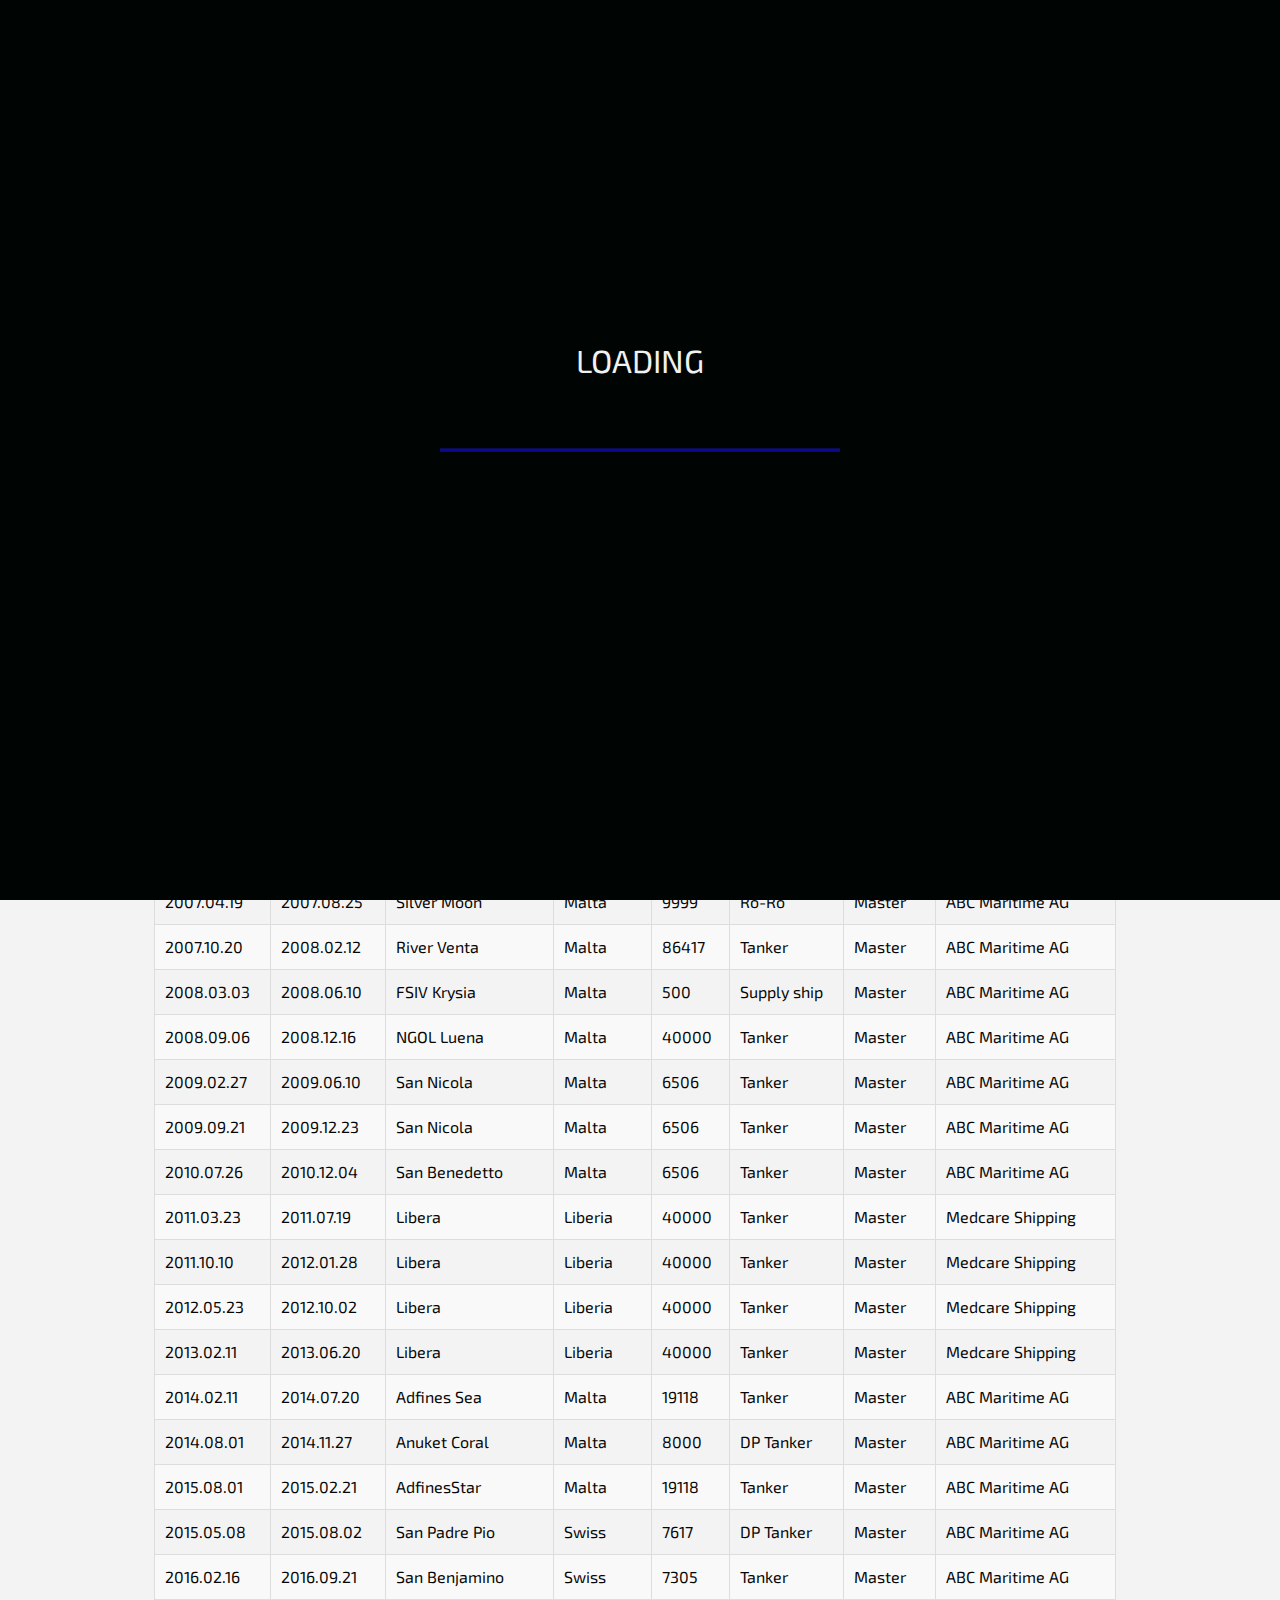
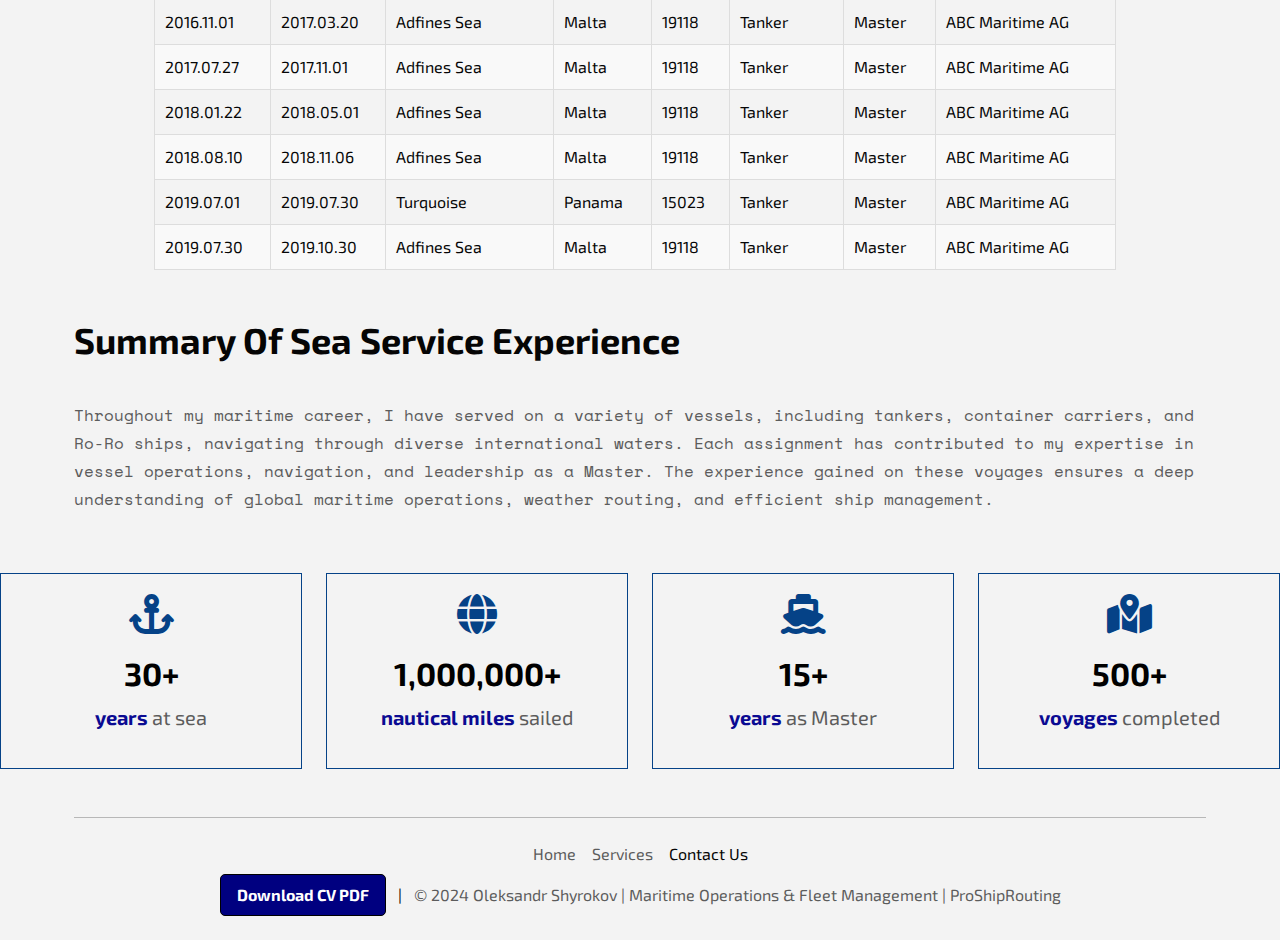
==== sea-service.html @ 980607aa "Rename Sea-service.html to sea-service.html" ====
<!DOCTYPE html>
      <html lang="en">

      <head>
        <meta charset="UTF-8">
        <meta http-equiv="X-UA-Compatible" content="IE=edge">
        <meta name="viewport" content="width=device-width, initial-scale=1.0">
        <meta name="description" content="Alexander Shyrokov | personal portfolio">
        <!-- fav icon -->
        <link rel="icon" href="images/favicon.ico">

        <!-- bootstarp css file -->
        <link rel="stylesheet" href="css/bootstrap.min.css">

        <!-- fontawesome icons -->
        <link rel="stylesheet" href="css/all.min.css">
        <link rel="stylesheet" href="https://cdnjs.cloudflare.com/ajax/libs/font-awesome/6.0.0-beta3/css/all.min.css">

        <!-- main css file -->
        <link rel="stylesheet" href="css/styles.css">
        <title> Alexander Shyrokov | Personal Portfolio & CV</title>

        <script src="js/pace.js"></script>

      </head>

      <body class="body">

          <!-- start preLoader -->
        <div id="preloader">
            <div class="p">LOADING</div>
          </div>
          <!-- end preLoader -->

        <!-- start scroll to top button -->
        <div id="progress">
          <span id="progress-value"><i class="bi bi-arrow-up-short"></i></span>
        </div>
        <!-- end scroll to top button -->

        <!-- ======= start Header ======= -->
        <header class="header">
          <nav class="navbar navbar-expand-lg navbar-light">
            <div class="container">
              <a href="#">
                <h2 class="heading-2 primary-text">Capt. Oleksandr Shyrokov</h2>
              </a>
              
              <button class="navbar-toggler" type="button" data-bs-toggle="collapse" data-bs-target="#navbarNav"
                aria-controls="navbarNav" aria-expanded="false" aria-label="Toggle navigation">
                <i class="fa-solid fa-bars"></i>
              </button>

              <div class="collapse navbar-collapse justify-content-between" id="navbarNav">
                <ul class="navbar-nav ms-auto" id="navbar">

                  <li class="nav-item">
                    <a class="nav-link" aria-current="page" href="index.html">Home</a>
                  </li>
                            
                  <li class="nav-item">
                    <a class="nav-link" href="/cv.pdf" target="_blank">Download CV pdf</a>
                  </li>

                  <li class="nav-item">
                    <a class="nav-link" href="index.html#contact">Contact us</a>
                  </li>
                </ul>

                <div class="d-flex gap-2 ms-auto">
                  <a class="btn" href="mailto:riverventar@gmail.com">contact me</a>
                </div>

              </div>
            </div>
          </nav>
        </header>
        
        <!-- ======= end Header ======= -->


<!-- ======= Контент страницы Sea Service ======= -->

<section class="sea-service" id="service">
  <img class="shape organise hero-organise" src="images/shapes/ooorganize.svg" alt="shape">
  
  <div class="container">
    <div class="row align-items-center justify-content-center g-4">
      <!-- Колонка для контента, которая будет иметь адаптивную ширину -->
      <div class="col-lg-12 col-md-12 col-12">
        <div class="d-flex flex-column gap-16 position-relative">
          
          <!-- Заголовок и текстовое описание -->
          <div class="sea-service-description" style="margin-top: 40px;">
            <p class="pretitle">Professional Summary</p>
          </div>
          

            <h1 class="heading-1" style="margin-top: 10px; margin-bottom: 20px;">
              <span class="primary-text">Sea</span> Service
            </h1>
            
            <p class="body-2" style="text-align: left; margin-top: 40px; margin-bottom: 40px;">
              Welcome to our Sea Service page. This section highlights my personal sea service 
              experience, showcasing the vessels I've worked on and the knowledge I gained over 
              the years. Below is a detailed table of the vessels, their flags, types, and the 
              companies I worked with, along with the dates of service. This data reflects my
              hands-on experience on various ships, demonstrating my operational history in 
              different regions and industries.
            </p>
          </div>

         <!-- Таблица Sea Service -->
      <div class="table-responsive">
        <table class="sea-service-table">
          <thead>

               <tr>
                  <th>From</th>
                  <th>To</th>
                  <th>Vessel</th>
                  <th>Flag</th>
                  <th>DWT</th>
                  <th>Type</th>
                  <th>Position</th>
                  <th>Company</th>
                </tr>
              </thead>
              <tbody>
                <tr>
                  <td>2002.04.25</td>
                  <td>2003.02.14</td>
                  <td>Michel Delmas</td>
                  <td>Panama</td>
                  <td>27000</td>
                  <td>ConBulk</td>
                  <td>Ch.Off</td>
                  <td>Enterprises Sh. Co.</td>
                </tr>
                <tr>
                  <td>2003.08.23</td>
                  <td>2004.01.08</td>
                  <td>Roland Delmas</td>
                  <td>Bahamas</td>
                  <td>25000</td>
                  <td>Ro-Ro</td>
                  <td>Ch.Off</td>
                  <td>Midocean (IOM) Ltd</td>
                </tr>
                <tr>
                  <td>2004.03.12</td>
                  <td>2004.08.01</td>
                  <td>Saint Roch</td>
                  <td>Bahamas</td>
                  <td>25000</td>
                  <td>Ro-Ro</td>
                  <td>Ch.Off</td>
                  <td>Midocean (IOM) Ltd</td>
                </tr>
                <tr>
                  <td>2004.09.13</td>
                  <td>2005.01.17</td>
                  <td>Roland Delmas</td>
                  <td>Bahamas</td>
                  <td>25000</td>
                  <td>Ro-Ro</td>
                  <td>Ch.Off</td>
                  <td>Midocean (IOM) Ltd</td>
                </tr>
                <tr>
                  <td>2005.03.26</td>
                  <td>2005.05.25</td>
                  <td>Roxane Delmas</td>
                  <td>Bahamas</td>
                  <td>25000</td>
                  <td>Ro-Ro</td>
                  <td>Ch.Off</td>
                  <td>Midocean (IOM) Ltd</td>
                </tr>
                <tr>
                  <td>2005.10.04</td>
                  <td>2005.12.28</td>
                  <td>Neptune Dynamis</td>
                  <td>Malta</td>
                  <td>21000</td>
                  <td>Ro-Ro</td>
                  <td>Master</td>
                  <td>NEPTUNE LINES</td>
                </tr>
                <tr>
                  <td>2006.02.10</td>
                  <td>2006.08.18</td>
                  <td>Neptune Thalassa</td>
                  <td>Panama</td>
                  <td>6655</td>
                  <td>Car Carrier</td>
                  <td>Master</td>
                  <td>NEPTUNE LINES</td>
                </tr>
                <tr>
                  <td>2006.11.13</td>
                  <td>2007.02.23</td>
                  <td>Blandine Delmas</td>
                  <td>Bahamas</td>
                  <td>33520</td>
                  <td>ConBulk</td>
                  <td>Master</td>
                  <td>Midocean (IOM) Ltd</td>
                </tr>
                <tr>
                  <td>2007.04.19</td>
                  <td>2007.08.25</td>
                  <td>Silver Moon</td>
                  <td>Malta</td>
                  <td>9999</td>
                  <td>Ro-Ro</td>
                  <td>Master</td>
                  <td>ABC Maritime AG</td>
                </tr>
                <tr>
                  <td>2007.10.20</td>
                  <td>2008.02.12</td>
                  <td>River Venta</td>
                  <td>Malta</td>
                  <td>86417</td>
                  <td>Tanker</td>
                  <td>Master</td>
                  <td>ABC Maritime AG</td>
                </tr>
                <tr>
                  <td>2008.03.03</td>
                  <td>2008.06.10</td>
                  <td>FSIV Krysia</td>
                  <td>Malta</td>
                  <td>500</td>
                  <td>Supply ship</td>
                  <td>Master</td>
                  <td>ABC Maritime AG</td>
                </tr>
                <tr>
                  <td>2008.09.06</td>
                  <td>2008.12.16</td>
                  <td>NGOL Luena</td>
                  <td>Malta</td>
                  <td>40000</td>
                  <td>Tanker</td>
                  <td>Master</td>
                  <td>ABC Maritime AG</td>
                </tr>
                <tr>
                  <td>2009.02.27</td>
                  <td>2009.06.10</td>
                  <td>San Nicola</td>
                  <td>Malta</td>
                  <td>6506</td>
                  <td>Tanker</td>
                  <td>Master</td>
                  <td>ABC Maritime AG</td>
                </tr>
                <tr>
                  <td>2009.09.21</td>
                  <td>2009.12.23</td>
                  <td>San Nicola</td>
                  <td>Malta</td>
                  <td>6506</td>
                  <td>Tanker</td>
                  <td>Master</td>
                  <td>ABC Maritime AG</td>
                </tr>
                <tr>
                  <td>2010.07.26</td>
                  <td>2010.12.04</td>
                  <td>San Benedetto</td>
                  <td>Malta</td>
                  <td>6506</td>
                  <td>Tanker</td>
                  <td>Master</td>
                  <td>ABC Maritime AG</td>
                </tr>
                <tr>
                  <td>2011.03.23</td>
                  <td>2011.07.19</td>
                  <td>Libera</td>
                  <td>Liberia</td>
                  <td>40000</td>
                  <td>Tanker</td>
                  <td>Master</td>
                  <td>Medcare Shipping</td>
                </tr>
                <tr>
                  <td>2011.10.10</td>
                  <td>2012.01.28</td>
                  <td>Libera</td>
                  <td>Liberia</td>
                  <td>40000</td>
                  <td>Tanker</td>
                  <td>Master</td>
                  <td>Medcare Shipping</td>
                </tr>
                <tr>
                  <td>2012.05.23</td>
                  <td>2012.10.02</td>
                  <td>Libera</td>
                  <td>Liberia</td>
                  <td>40000</td>
                  <td>Tanker</td>
                  <td>Master</td>
                  <td>Medcare Shipping</td>
                </tr>
                <tr>
                  <td>2013.02.11</td>
                  <td>2013.06.20</td>
                  <td>Libera</td>
                  <td>Liberia</td>
                  <td>40000</td>
                  <td>Tanker</td>
                  <td>Master</td>
                  <td>Medcare Shipping</td>
                </tr>
                <tr>
                  <td>2014.02.11</td>
                  <td>2014.07.20</td>
                  <td>Adfines Sea</td>
                  <td>Malta</td>
                  <td>19118</td>
                  <td>Tanker</td>
                  <td>Master</td>
                  <td>ABC Maritime AG</td>
                </tr>
                <tr>
                  <td>2014.08.01</td>
                  <td>2014.11.27</td>
                  <td>Anuket Coral</td>
                  <td>Malta</td>
                  <td>8000</td>
                  <td>DP Tanker</td>
                  <td>Master</td>
                  <td>ABC Maritime AG</td>
                </tr>
                <tr>
                  <td>2015.08.01</td>
                  <td>2015.02.21</td>
                  <td>AdfinesStar</td>
                  <td>Malta</td>
                  <td>19118</td>
                  <td>Tanker</td>
                  <td>Master</td>
                  <td>ABC Maritime AG</td>
                </tr>
                <tr>
                  <td>2015.05.08</td>
                  <td>2015.08.02</td>
                  <td>San Padre Pio</td>
                  <td>Swiss</td>
                  <td>7617</td>
                  <td>DP Tanker</td>
                  <td>Master</td>
                  <td>ABC Maritime AG</td>
                </tr>
                <tr>
                  <td>2016.02.16</td>
                  <td>2016.09.21</td>
                  <td>San Benjamino</td>
                  <td>Swiss</td>
                  <td>7305</td>
                  <td>Tanker</td>
                  <td>Master</td>
                  <td>ABC Maritime AG</td>
                </tr>
                <tr>
                  <td>2016.11.01</td>
                  <td>2017.03.20</td>
                  <td>Adfines Sea</td>
                  <td>Malta</td>
                  <td>19118</td>
                  <td>Tanker</td>
                  <td>Master</td>
                  <td>ABC Maritime AG</td>
                </tr>
                <tr>
                  <td>2017.07.27</td>
                  <td>2017.11.01</td>
                  <td>Adfines Sea</td>
                  <td>Malta</td>
                  <td>19118</td>
                  <td>Tanker</td>
                  <td>Master</td>
                  <td>ABC Maritime AG</td>
                </tr>
                <tr>
                  <td>2018.01.22</td>
                  <td>2018.05.01</td>
                  <td>Adfines Sea</td>
                  <td>Malta</td>
                  <td>19118</td>
                  <td>Tanker</td>
                  <td>Master</td>
                  <td>ABC Maritime AG</td>
                </tr>
                <tr>
                  <td>2018.08.10</td>
                  <td>2018.11.06</td>
                  <td>Adfines Sea</td>
                  <td>Malta</td>
                  <td>19118</td>
                  <td>Tanker</td>
                  <td>Master</td>
                  <td>ABC Maritime AG</td>
                </tr>
                <tr>
                  <td>2019.07.01</td>
                  <td>2019.07.30</td>
                  <td>Turquoise</td>
                  <td>Panama</td>
                  <td>15023</td>
                  <td>Tanker</td>
                  <td>Master</td>
                  <td>ABC Maritime AG</td>
                </tr>
                <tr>
                  <td>2019.07.30</td>
                  <td>2019.10.30</td>
                  <td>Adfines Sea</td>
                  <td>Malta</td>
                  <td>19118</td>
                  <td>Tanker</td>
                  <td>Master</td>
                  <td>ABC Maritime AG</td>
                </tr>
                

        </tbody>
      </table>
    </div>
  </section>


                 <!-- ============== Summary of Sea Service Experience ============== -->

        <div class="container mt-5">
          <h2 class="heading-2">Summary of Sea Service Experience</h2>
          <p class="body-2" style="text-align: left; margin-top: 40px; margin-bottom: 60px;">
            Throughout my maritime career, I have served on a variety of vessels, including tankers, 
            container carriers, and Ro-Ro ships, navigating through diverse international waters. 
            Each assignment has contributed to my expertise in vessel operations, navigation, and 
            leadership as a Master. The experience gained on these voyages ensures a deep understanding 
            of global maritime operations, weather routing, and efficient ship management.
          </p>
          
        </div>

        
                <!-- ============== Sea Service Stats Section ============== -->
        <div class="row justify-content-center align-items-center text-center">
          <div class="col-lg-3 col-md-6 col-12 mb-4 mb-md-0">
            <div class="stat-item">
              <i class="fas fa-anchor navy-icon"></i>
              <h1 class="heading-1">30+</h1>
              <p class="body-1"><span class="primary-text">years</span> at sea</p>
            </div>
          </div>
          <div class="col-lg-3 col-md-6 col-12 mb-4 mb-md-0">
            <div class="stat-item">
              <i class="fas fa-globe navy-icon"></i>
              <h1 class="heading-1">1,000,000+</h1>
              <p class="body-1"><span class="primary-text">nautical miles</span> sailed</p>
            </div>
          </div>
          <div class="col-lg-3 col-md-6 col-12 mb-4 mb-md-0">
            <div class="stat-item">
              <i class="fas fa-ship navy-icon"></i>
              <h1 class="heading-1">15+</h1>
              <p class="body-1"><span class="primary-text">years</span> as Master</p>
            </div>
          </div>
          <div class="col-lg-3 col-md-6 col-12 mb-4 mb-md-0">
            <div class="stat-item">
              <i class="fas fa-map-marked-alt navy-icon"></i>
              <h1 class="heading-1">500+</h1>
              <p class="body-1"><span class="primary-text">voyages</span> completed</p>
            </div>
          </div>
        </div>
        <!-- ============== END Sea Service Stats Section ============== -->



        <!-- ============== start footer section ========== -->
        <section class="footer position-relative pt-4 mt-4">
          <div class="container">
            <hr class="p-0 m-0">
            <div class="row justify-content-center align-items-center  my-4 ">

                          
              <div class="d-flex justify-content-center gap-16 col-lg-3 col-md-6 col-12 mt-lg-0 mt-2 ">

                <a href="#" class="footer-link">home</a>
                <a href="#" class="footer-link">services</a>
                <a class="nav-link" href="index.html#contact">Contact us</a>
              </div>
              

              <div class="col-12 text-center mt-2">
                <a href="cv.pdf" download="My_CV.pdf" class="download-btn">Download CV PDF</a>
                <span class="mx-2">|</span>
                <p class="d-inline">&copy; 2024 Oleksandr Shyrokov | Maritime Operations & Fleet Management | ProShipRouting</p>
              </div>
            
            
            </div>
          </div>
        </section>
        <!-- ============== end footer section ========== -->


          <!-- Подключаем скрипты -->
          <script src="scripts.js"></script>

          <script>
            window.addEventListener("load", function() {
                // Прячем прелоадер после полной загрузки
                document.body.classList.add("loaded");
            });
        </script>
        
        <script src="js/main.js"></script>

</body>
</html>
---- css/styles.css ----
/*===================================================
personal portfolio HTML website 

Version: 1.0
====================================================*/

@import url('https://fonts.googleapis.com/css2?family=Exo+2:wght@100;200;300;400;500;600;700;800;900&family=Space+Mono:wght@400;700&display=swap');

/* start global classes */
:root {

  /* body bg color */
  --bodyColor: #F3F3F3;

  /* primary brand color */
  --primary-color: rgb(10, 10, 146);

  /* white color */
  --white: #050505;

  /* grey color */
  --grey: #5C5C5C;

  /* dark grey color */
  --dark-grey: #3c413f;

  /* box color */
  --box-color: #f0f0f0;

  /* border radius */
  --border-radius: 0;

}

h3 {
  color: #0303a4; /* Navy Blue */
}


* {
  padding: 0;
  margin: 0;
  box-sizing: border-box;
}

body {
  font-family: 'Exo 2', sans-serif;
  color: var(--white);
  background-color: var(--bodyColor);
  text-align: left;
  position: relative;
  overflow-x: hidden;
  width: 100%;
}

html {
  scroll-behavior: smooth;
  overflow-x: hidden;
  width: 100%;
  height: 100%;
}

::selection {
  color: var(--white);
  background-color: var(--primary-color);
}


.primary-text {
  color: var(--primary-color) !important;
}

.grey-text {
  color: var(--grey);
}

.text-white {
  color: var(--white);
}

.bg-box {
  background-color: var(--box-color);
}

.heading-1,
.heading-2 {
  color: var(--white);
}

.heading-1 {
  font-size: 62px;
  font-weight: bold;
  line-height: normal;
  text-transform: uppercase;
}

.heading-2 {
  font-size: 36px;
  font-weight: bold;
  text-transform: capitalize;
}

.heading-3 {
  font-size: 24px;
  font-weight: bold;
  text-transform: capitalize;
}

.body-1 {
  font-size: 20px;
  font-weight: 400;
  line-height: 30px;
  color: var(--grey);
}

.body-2 {
  font-family: 'Space Mono', monospace;
  font-size: 16px;
  font-weight: 400;
  color: var(--grey);
  line-height: 28px;
}

.gap-8 {
  gap: 8px;
}

.gap-16 {
  gap: 16px;
}

.gap-32 {
  gap: 32px;
}

@media (max-width: 990px) {
  .heading-1 {
    font-size: 40px;
  }

  .heading-2 {
    font-size: 20px;
  }

  .heading-3 {
    font-size: 16px;
  }

  .body-1 {
    font-size: 16px;
    line-height: 28px;
  }

  .body-2 {
    font-family: 'Space Mono', monospace;
    font-size: 14px;
    line-height: 26px;
  }

  .gap-8 {
    gap: 4px;
  }

  .gap-16 {
    gap: 8px;
  }

  .gap-32 {
    gap: 1px;
  }

  .padding-32 {
    padding: 16px;
  }

  .padding-16 {
    padding: 8px;
  }

  .padding-8 {
    padding: 4px;
  }

  .icon-lg {
    font-size: 36px;
  }

  .icon-md {
    font-size: 22px;
  }

  .icon-sm {
    font-size: 14px;
  }

  .section {
    padding-block: 3rem;
  }

  .bordered-box {
    padding: 8px;
  }

  .shape {
    display: none;
  }
}

@media (max-width: 768px) {
  .heading-2 {
    font-size: 28px;
  }

  /* Исправление для FAQ */
  .faq .container {
    width: 100% !important;
    margin: 0 auto !important;
  }
}


a {
  text-decoration: none;
  text-transform: capitalize;
}

.w-fit {
  width: fit-content;
}

.shape {
  position: absolute;
  overflow: hidden;
  opacity: 0.6;
}

.dark-mode .sape {
  opacity: 0.4;
}

.bordered-box {
  border: .5px solid var(--dark-grey);
  padding: 16px;
  background-color: transparent;
  border-radius: var(--border-radius);
}

.padding-32 {
  padding: 32px;
}

.padding-16 {
  padding: 16px;
}

.padding-8 {
  padding: 8px;
}

.icon-lg {
  font-size: 48px;
}

.icon-md {
  font-size: 32px;
}

.icon-sm {
  font-size: 24px;
}

p {
  color: var(--grey);
}

@media (max-width: 768px) {
  p {
    font-size: 18px !important; /* Принудительно увеличиваем размер */
    color: #222 !important; /* Принудительно делаем текст темнее */
  }
}



.section {
  padding-block: 2rem;
}

@media (max-width: 768px) {
  .section {
    padding-block: 1rem; /* Уменьшает отступы на мобильных */
  }
}



/* Медиа-запрос для мобильных устройств */
@media (max-width: 768px) {
  .section {
    padding-block: 0,1rem;  /* Уменьшаем отступы для мобильных устройств */
  }
}


.blury {
  width: 1200px;
}

.organise {
  width: 500px;
}

input,
textarea {
  border: 0;
  outline: 0;
  background-color: transparent;
  color: var(--grey);
}

/* start buttons style */
.btn {
  background-color: var(--primary-color);
  color: var(--bodyColor);
  font-weight: 800;
  border-radius: var(--border-radius);
  padding: 10px 28px;
  font-size: 16px;
  position: relative;
  overflow: hidden;
  display: flex;
  justify-content: center;
  text-transform: capitalize;
  align-items: center;
  text-align: center;
  letter-spacing: .5px;
  outline: none;
  font-weight: bold;
  transition: all 0.3s ease-in-out 0s;
  cursor: pointer;
  z-index: 1;
  transition: color 300ms ease-in-out;
}

.btn:hover {
  color: var(--white);
  border: .5px solid var(--dark-grey);
}

.learn-more {
  text-transform: capitalize;
  color: var(--primary-color);
  display: flex;
  align-items: center;
  font-size: 18px;
  font-weight: bold;
  cursor: pointer;
  border: none;
  background-color: transparent;
}

.learn-more i {
  font-size: 22px;
  margin-left: 8px;
}

.learn-more:hover {
  letter-spacing: 1.5px;
  transition: all .5s;
  color: var(--white);
}

.pretitle {
  font-size: 18px;
  text-transform: uppercase;
  font-family: 'Space Mono', monospace;
  letter-spacing: 10px;
  color: var(--grey);
}

/* end main button style */


ul {
  list-style: none;
}

img {
  width: 100%;
}


/* end global classes */


/* ==== start preloader style ===== */

.pace {
  pointer-events: none;
  user-select: none;
  z-index: 9999;
  position: fixed;
  top: 50%;  /* Центрируем по вертикали */
  left: 50%; /* Центрируем по горизонтали */
  transform: translate(-50%, -50%); /* Сдвигаем на половину ширины и высоты */
  width: 400px; /* Ширина полоски */
  height: 3px; /* Высота полоски */
  overflow: hidden;
  background: #1d1d1d;
}


.pace .pace-progress {
  box-sizing: border-box;
  transform: translate3d(0, 0, 0);
  position: fixed;
  z-index: 2000;
  display: block;
  position: absolute;
  top: 0;
  right: 100%;
  height: 100%;
  width: 100%;
  background: var(--primary-color);
}

.pace.pace-inactive {
  display: none;
}

#preloader {
  z-index: 999;
  width: 100%;
  height: 100vh;
  background: #000403;
  overflow: hidden;
  position: fixed;
  transition-timing-function: cubic-bezier(0.19, 1, 0.22, 1);
  opacity: 1;
  transition: opacity 1s ease-out; /* Плавное исчезновение */
}

#preloader.hidden {
  opacity: 0;
  pointer-events: none;
}

.p {
  position: absolute;
  top: 40%;
  left: 50%;
  transform: translate(-50%, -50%);
  font-size: 32px;
  color: #f1f1f1;
}


/* ==== end  preloader style  ===== */

/* ======== start scroll-to-top button style  =========== */

#progress {
  position: fixed;
  bottom: 20px;
  right: 10px;
  height: 70px;
  width: 70px;
  display: none;
  place-items: center;
  border-radius: 50%;
  box-shadow: 0 0 10px rgba(0, 0, 0, 0.2);
  cursor: pointer;
  z-index: 800;
}

#progress-value {
  display: block;
  height: calc(100% - 15px);
  width: calc(100% - 15px);
  border-radius: 50%;
  display: grid;
  background-color: var(--bodyColor);
  place-items: center;
  font-size: 35px;
  color: var(--blueColor);
}

/* ======== end scroll-to-top button style  =========== */

/*================== start navbar section ==================*/
.navbar {
  z-index: 900;
}

.navbar-toggler,
.navbar-toggler:active,
.navbar-toggler:focus {
  border: none;
}

@media (max-width: 990px) {
  .navbar {
    background-color: var(--box-color);
  }
}

.navbar .logo {
  width: 9rem;
}

.navbar ul li a {
  font-weight: 600;
  color: var(--grey);
}

.navbar ul li a:hover,
.navbar ul li a.active {
  color: var(--primary-color) !important;
}

.navbar i {
  font-size: 24px;
  color: var(--grey);
}

/*================== End navbar section ==================*/

/*================== start hero section ==================*/
.hero {
  margin-top: 8%;
}

.hero .hero-blury {
  top: -200px;
  right: -30px;
}

.hero .hero-organise {
  top: -50px;
  left: -100px;
}

.hero .container>* {
  position: relative;
}

/*================== end hero section =====================*/


/*============== Start About section ==========*/

.about .blury-1 {
  top: -500px;
  right: -700px;
}

.about .blury-2 {
  top: -500px;
  left: -700px;
}

.about .organise {
  top: 0;
  right: -250px;
}

.about .container>* {
  position: relative;
}

.about .progress {
  width: 100%;
  height: 6px;
  background-color: #d6d6d6;
  border-radius: 5px;
}

.about .progress .bar {
  height: 100%;
  background-color: var(--primary-color);
  border-radius: 5px;
}

.about .progress .bar.bar-1 {
  width: 75%;
}

.about .progress .bar.bar-2 {
  width: 50%;
}

.about .progress .bar.bar-3 {
  width: 80%;
}

.about .progress .bar.bar-4 {
  width: 60%;
}

.about .box {
  height: 380px;
}

.about .box img {
  width: 150px;
}

.about .organise-2 {
  right: -400px;
  top: 0;
}

.about .blury-3 {
  top: 100px;
  left: -800px;
}

/* Иконки  *//* Иконки  *//* Иконки  *//* Иконки  */
.stat-item {
  display: flex;
  flex-direction: column;
  align-items: center;
  padding: 20px;
  border: 1px solid #054287; /* Тонкая линия */
  border-radius: 0; /* Убрали скругление */
  box-shadow: none; /* Убрали тень */
  background: transparent; /* Убрали фон */
  transition: transform 0.3s ease-in-out;
}

.stat-item:hover {
  transform: scale(1.05);
}

.navy-icon {
  font-size: 40px;
  color: #054287;
  margin-bottom: 10px;
}

.heading-1 {
  font-size: 2rem;
  color: black;
  margin: 10px 0;
}

.primary-text {
  font-weight: bold;
  color: #054287;
}



/*============== Start Experience section ==========*/

.experience {
  position: relative;
}

.experience .blury-1 {
  top: -100px;
  right: -400px;
}

.experience .blury-2 {
  bottom: -100px;
  left: -400px;
}

.experience-grid {
  position: relative;
  display: grid;
  gap: 20px;
}

.experience-item {
  border: 1px solid black; /* Тонкая черная линия */
  padding: 20px;
}

.experience-item ul {
  list-style-type: disc; /* Маркеры (точки) */
  padding-left: 20px; /* Отступ слева */
}

.experience-item ul li {
  font-size: 1rem;
  margin-bottom: 8px; /* Отступ между элементами списка */
  color: #555; /* Цвет текста для списка */
}

@media (min-width: 768px) {
  .experience-grid {
    grid-template-columns: repeat(2, 1fr); /* Две колонки */
  }
}

@media (max-width: 767px) {
  .experience-grid {
    grid-template-columns: 1fr; /* Одна колонка */
  }
}

/*============== End Experience section ==========*/


/*============== Education section ==========*/

#education {
  padding-block: 0rem; /* Уменьши значение, например, вдвое */
}

/*============== End Education section ==========*/



/* ============== Start Skills section ============== */


.skills {
  position: relative;
}

.skills .blury-1 {
  top: -100px;
  right: -400px;
}

.skills .blury-2 {
  bottom: -100px;
  left: -400px;
}

.skills .organise {
  position: absolute;
  top: 0;
  right: -100px;
}

.skills-grid {
  position: relative;
  display: grid;
  gap: 20px;
}

.skills-grid > div {
  border: 1px solid black; /* Тонкая черная линия */
  padding: 20px;
}

.skills-grid h3 {
  font-size: 1.5rem;
  margin-bottom: 10px;
  color: navy;
}

.skills-grid ul {
  list-style-type: disc;
  padding-left: 20px;
}

.skills-grid ul li {
  font-size: 1rem;
  margin-bottom: 8px;
  color: #555;
}



@media (min-width: 768px) {
  .skills-grid {
    grid-template-columns: repeat(2, 1fr); /* Две колонки */
  }
}

@media (max-width: 767px) {
  .skills-grid {
    grid-template-columns: 1fr; /* Одна колонка */
  }
}

/* ============== End Skills section ============== */

/* ============== Start Licenses & Certifications section ============== */

.certifications {
  position: relative;
}

.certifications .blury-1 {
  top: -100px;
  right: -400px;
}

.certifications .blury-2 {
  bottom: -100px;
  left: -400px;
}

.certifications .organise {
  position: absolute;
  top: 0;
  right: -100px;
}

.cert-grid {
  position: relative;
  display: grid;
  gap: 20px;
}

.cert-grid > div {
  border: 1px solid black; /* Тонкая черная линия */
  padding: 20px;
}

.cert-grid h3 {
  font-size: 1.5rem;
  margin-bottom: 10px;
  color: #054287; /* Темно-синий цвет */
}

.cert-grid ul {
  list-style-type: disc;
  padding-left: 20px;
}

.cert-grid ul li {
  font-size: 1rem;
  margin-bottom: 8px;
  color: #555;
}

@media (min-width: 768px) {
  .cert-grid {
    grid-template-columns: repeat(2, 1fr); /* Две колонки */
  }
}

@media (max-width: 767px) {
  .cert-grid {
    grid-template-columns: 1fr; /* Одна колонка */
  }
}

/* ============== End Licenses & Certifications section ============== */



/*============== start FAQ section ==========*/

.faq .blury-1 {
  top: -250px;
  left: -500px;
}

.faq .container>* {
  position: relative;
}

.faq .btn {
  color: var(--white) !important;
  padding: 0;
  margin: 0;
  width: 100%;
  background-color: transparent !important;
  border: none !important;
}

.rotate-icon {
  transition: transform 0.3s ease-in-out;
}

.rotate-icon.rotated {
  transform: rotate(180deg);
}

/*============== End FAQ section ==========*/


/*============== Start contact section ==========*/
.contact .blury-1 {
  top: -300px;
  right: -600px;
}


.contact-map {
  height: 275px;
}

/*============== End contact section ==========*/

/*============== Footer section ==========*/

.footer-link {
  font-size: 16px;
  color: var(--grey);
}

.footer a i {
  font-size: 16px;
  color: var(--grey);
}

.footer i:hover {
  color: var(--primary-color);
}

.copy {
  font-size: 12px;
  color: var(--dark-grey);
}

/*============== End Footer section ==========*/



/*====== Стили для уменьшения размера изображения hero======*/

/* Родительский элемент, который использует Flexbox для центрирования */
.col-lg-4 {
  display: flex;  /* Включаем flexbox */
  justify-content: center;  /* Центрируем по горизонтали */
  align-items: center;  /* Центрируем по вертикали */
}

/* Уменьшаем изображение и отодвигаем его вправо на десктопе */
.col-lg-4 img {
  width: 70%;  /* Уменьшаем изображение до 75% от исходного размера */
  height: auto;  /* Сохраняем пропорции изображения */
}

/* Медиазапрос для десктопа (с шириной экрана 992px и выше) */
@media (min-width: 992px) {
  .col-lg-4 img {
    margin-left: 50px;  /* Отодвигаем изображение вправо на 30px только на десктопе */
    margin-top: -110px;  /* Поднимаем изображение на 50px только на десктопах */
  }
}

/* Мобильная версия: изображение по центру, без отступов */
@media (max-width: 991px) {
  .col-lg-4 img {
    margin-left: 0;  /* Убираем отступы на мобильных */
    margin-top: 0;  /* Убираем отступ сверху на мобильных */
  }
}

/* убрали границы блоков (окантовку) на мобильных */
@media (max-width: 768px) {
  * {
    border: none !important;
  }

  input[type="email"], 
  textarea {
    border: 1px solid black !important;
  }
}

/* Синий цвет кнопки Download CV PDF */

.download-btn {
  display: inline-block;
  padding: 8px 16px;
  background-color: navy;
  color: white;
  text-decoration: none;
  border-radius: 5px;
  font-weight: bold;
  border: 1px solid black; /* Чёрная окантовка 1px */
  margin-left: 0px; /* Смещение влево */
}

.download-btn:hover {
  background-color: #b1bfce;
}

/* Это уберёт боковые отступы у .container, и ширина секций больше не будет сжиматься*/
.container {
  --bs-gutter-x: 0.5rem; /* Или 8px */
}


/* Стили для таблицы Sea Service *//* Стили для таблицы Sea Service *//* Стили для таблицы Sea Service */
/* Стили для таблицы Sea Service *//* Стили для таблицы Sea Service *//* Стили для таблицы Sea Service */

.sea-service {
  margin-left: -10px; /* Сдвигаем весь блок влево */
}

.sea-service-table {
  width: 85%; /* Делаем таблицу шириной 85% */
  margin: 0 auto; /* Центрируем таблицу на странице */
  border-collapse: collapse;
  margin-top: 2rem;
}

.sea-service-table th,
.sea-service-table td {
  padding: 10px;
  text-align: left;
  border: 1px solid #ddd;
}

.sea-service-table th {
  background-color: #f4f4f4;
}

.sea-service-table tbody tr:nth-child(even) {
  background-color: #f9f9f9;
}

.sea-service-table tbody tr:hover {
  background-color: #eaeaea;
}

/* Для мобильных устройств */
@media (max-width: 768px) {
  .sea-service-table th, .sea-service-table td {
    padding: 8px;
  }

  .sea-service-table th {
    font-size: 14px;
  }

  .sea-service-table td {
    font-size: 14px;
  }
}

/* END Стили для таблицы Sea Service */
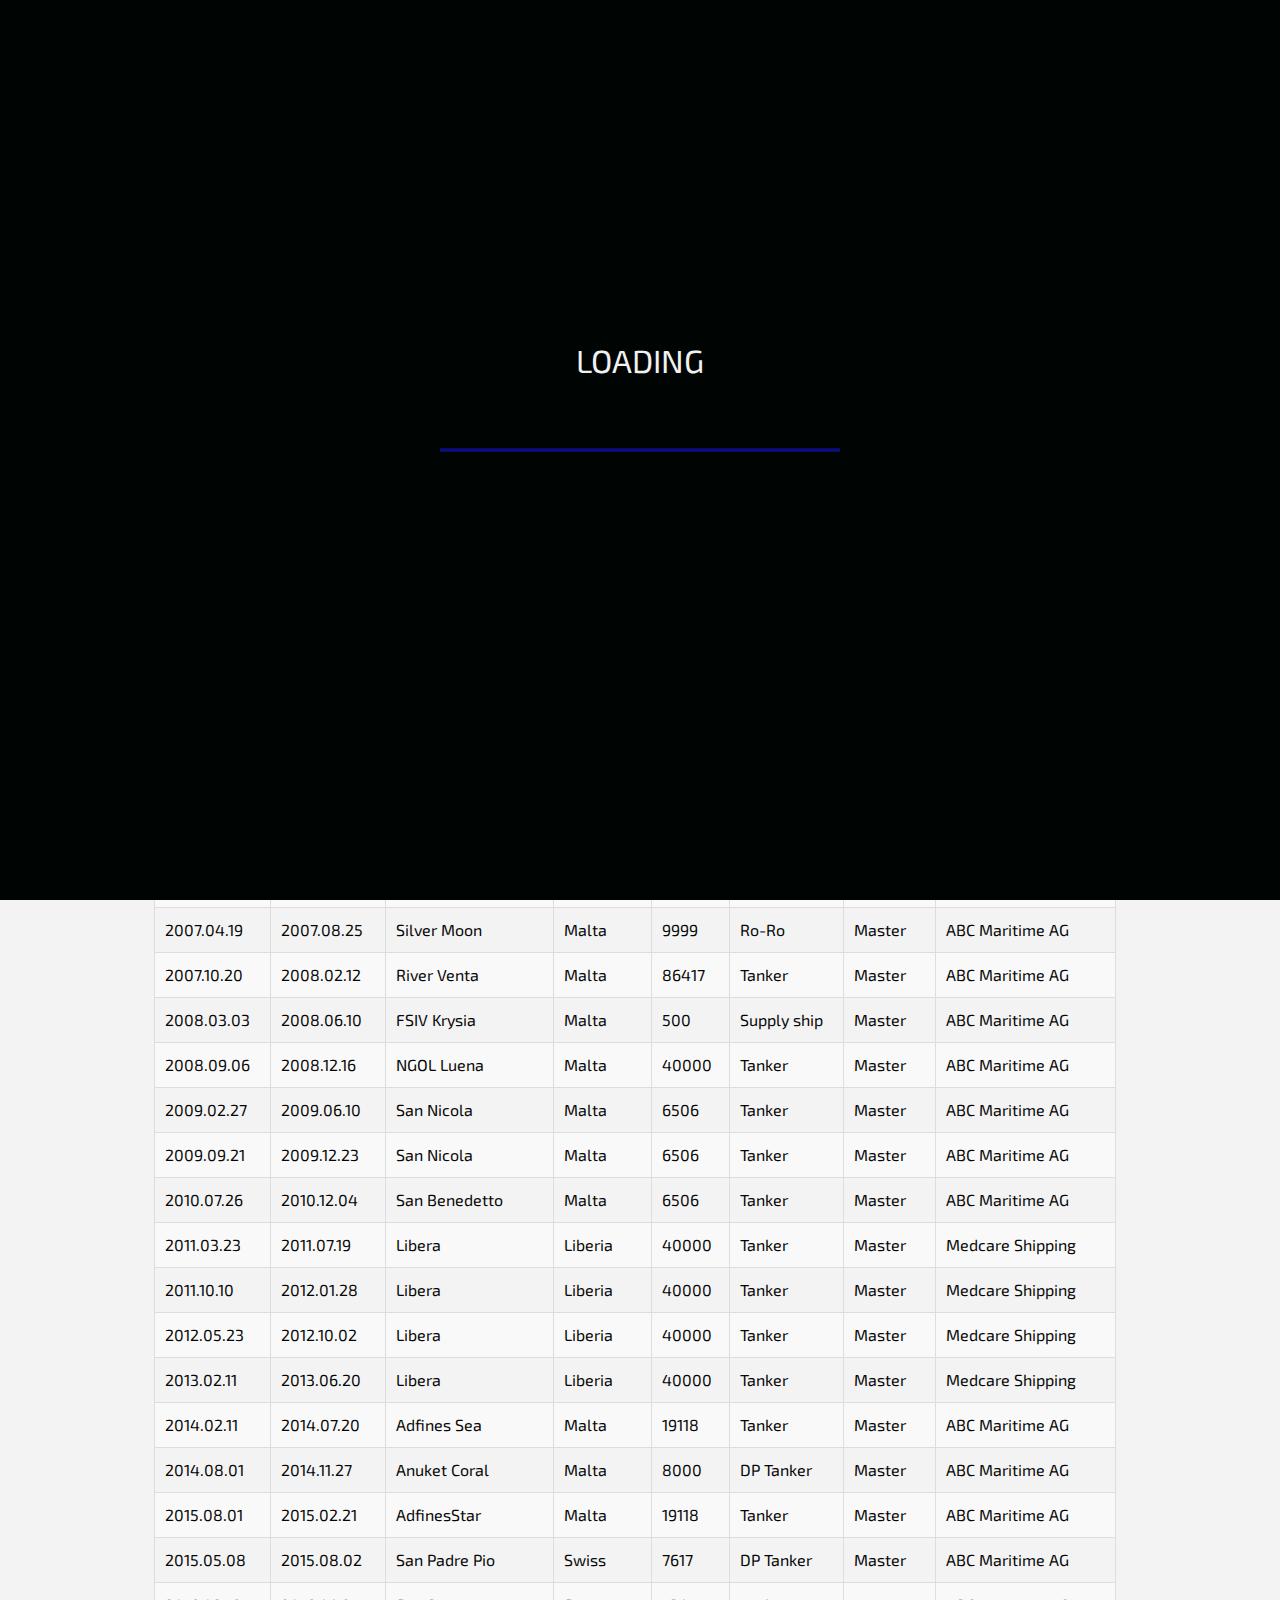
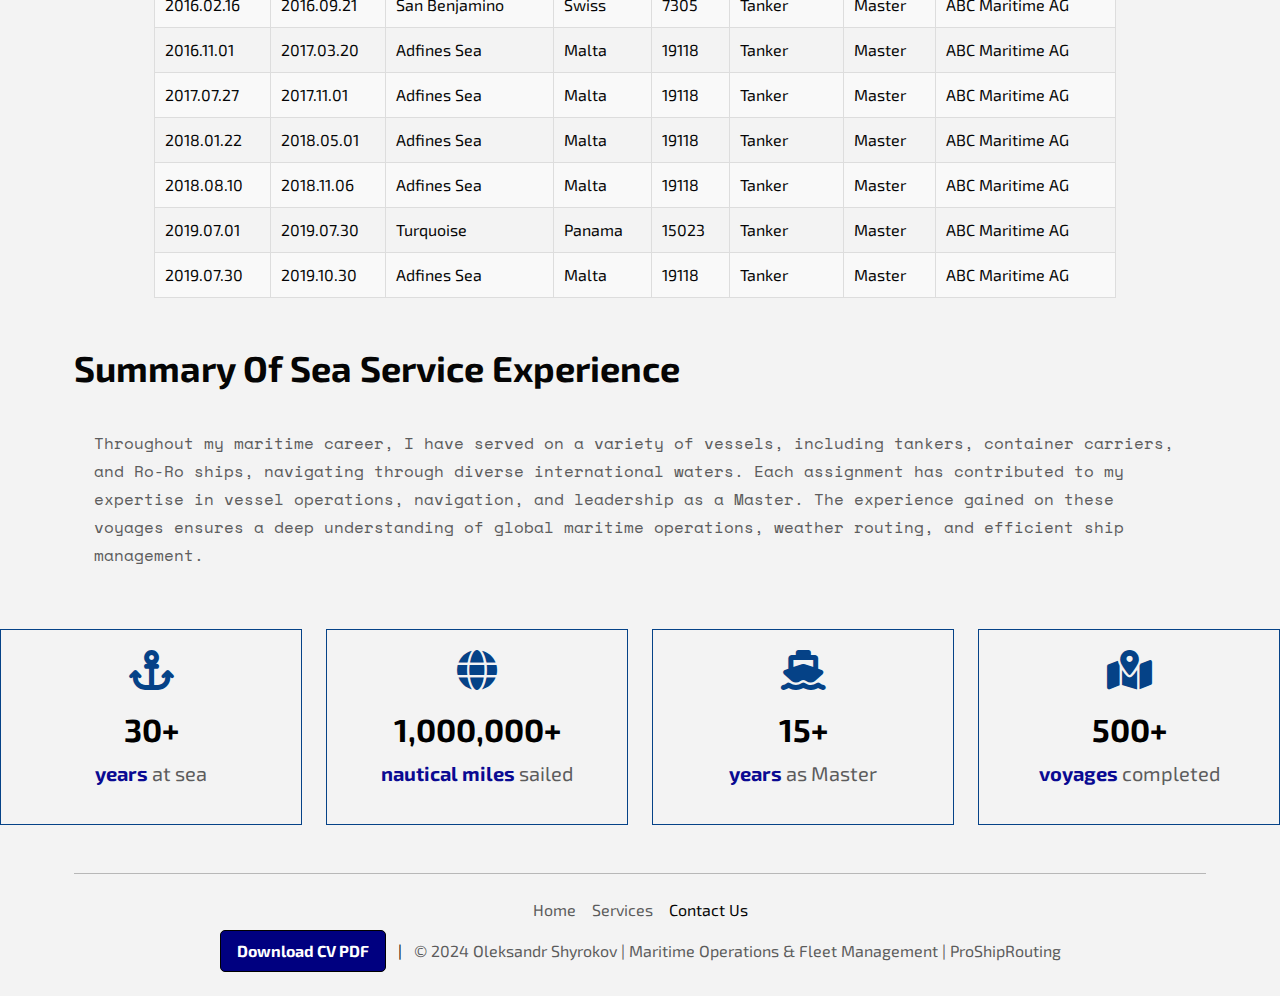
==== commit 0f22fec1: "Текст сообщения" ====
--- a/sea-service.html
+++ b/sea-service.html
@@ -525,5 +525,9 @@
         
         <script src="js/main.js"></script>
 
+        <!-- Bootstrap JS (включает необходимые компоненты для работы меню) -->
+<script src="https://cdn.jsdelivr.net/npm/bootstrap@5.1.3/dist/js/bootstrap.bundle.min.js"></script>
+
+
 </body>
 </html>
--- a/css/styles.css
+++ b/css/styles.css
@@ -1033,3 +1033,10 @@
 
 /* END Стили для таблицы Sea Service */
 
+.sea-service-description,
+h1.heading-1,
+.body-2 {
+  max-width: 100%;
+  padding: 0 20px;
+  box-sizing: border-box;
+}
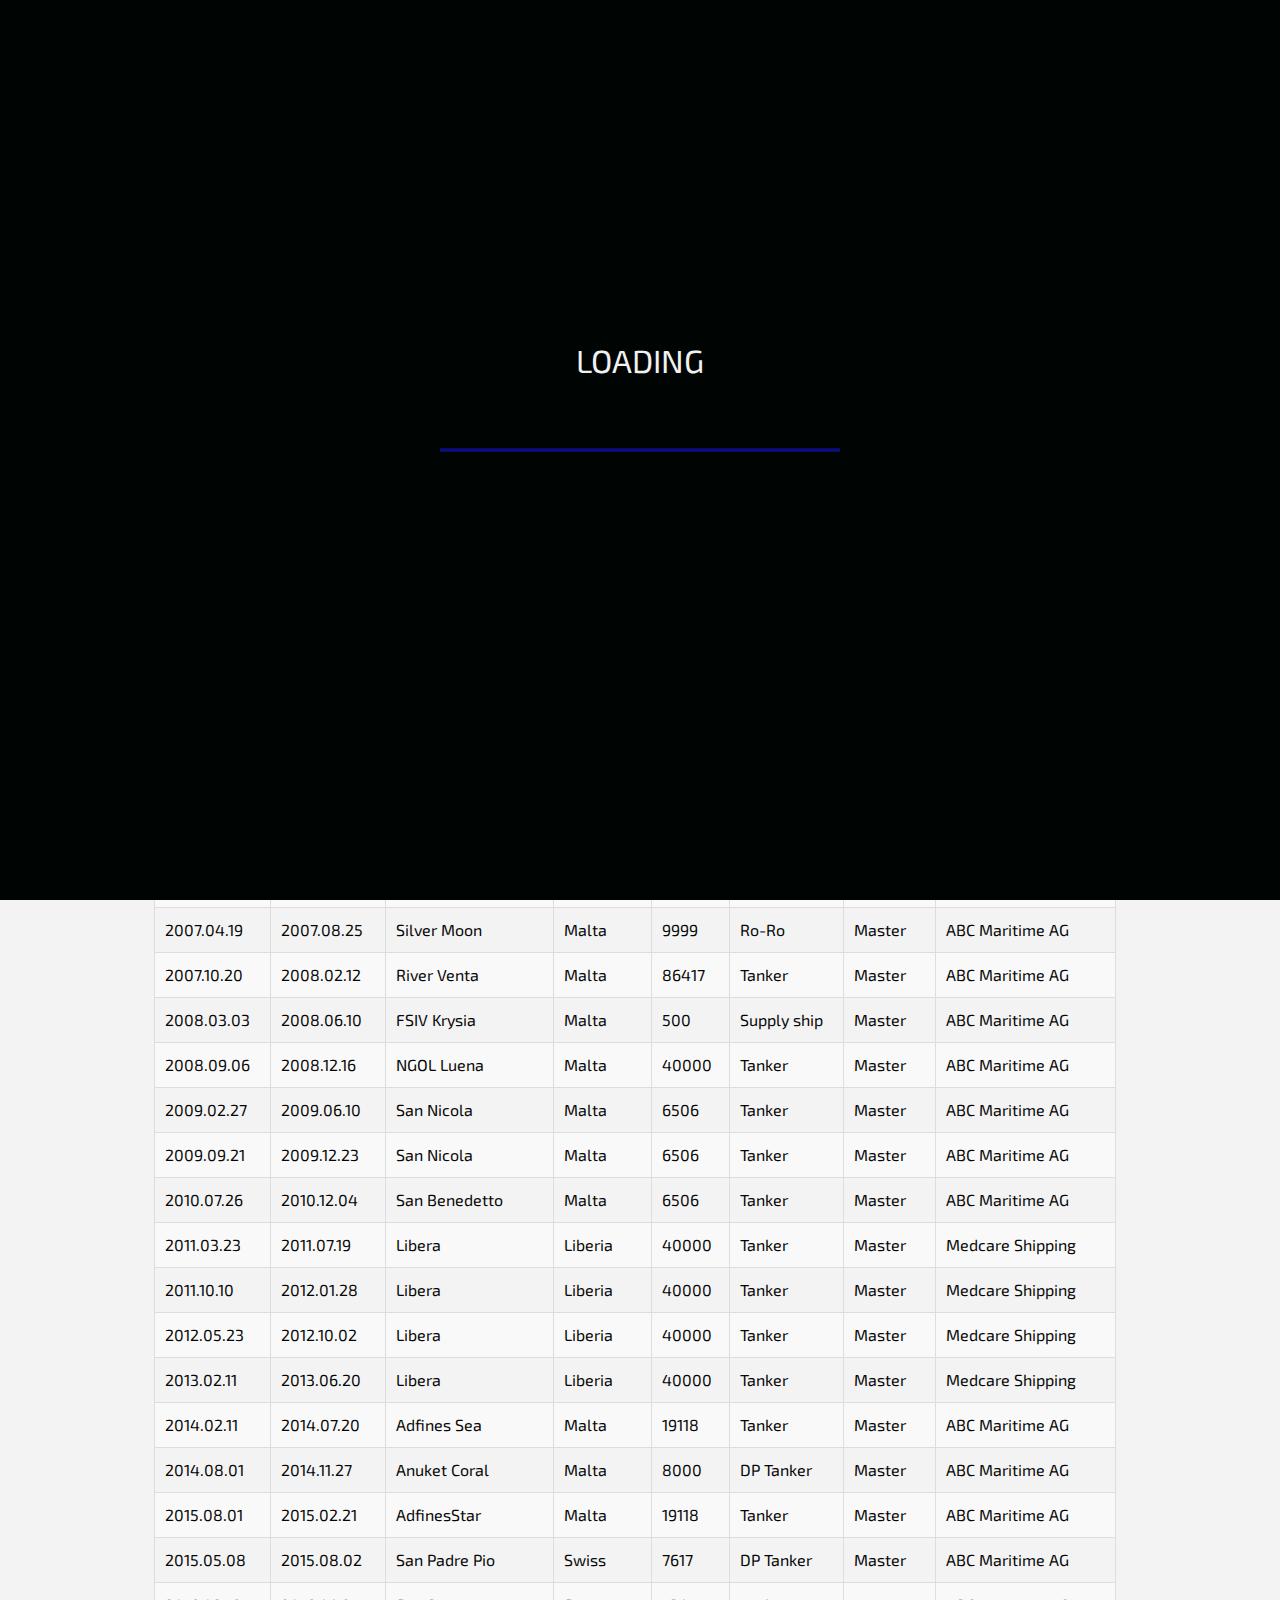
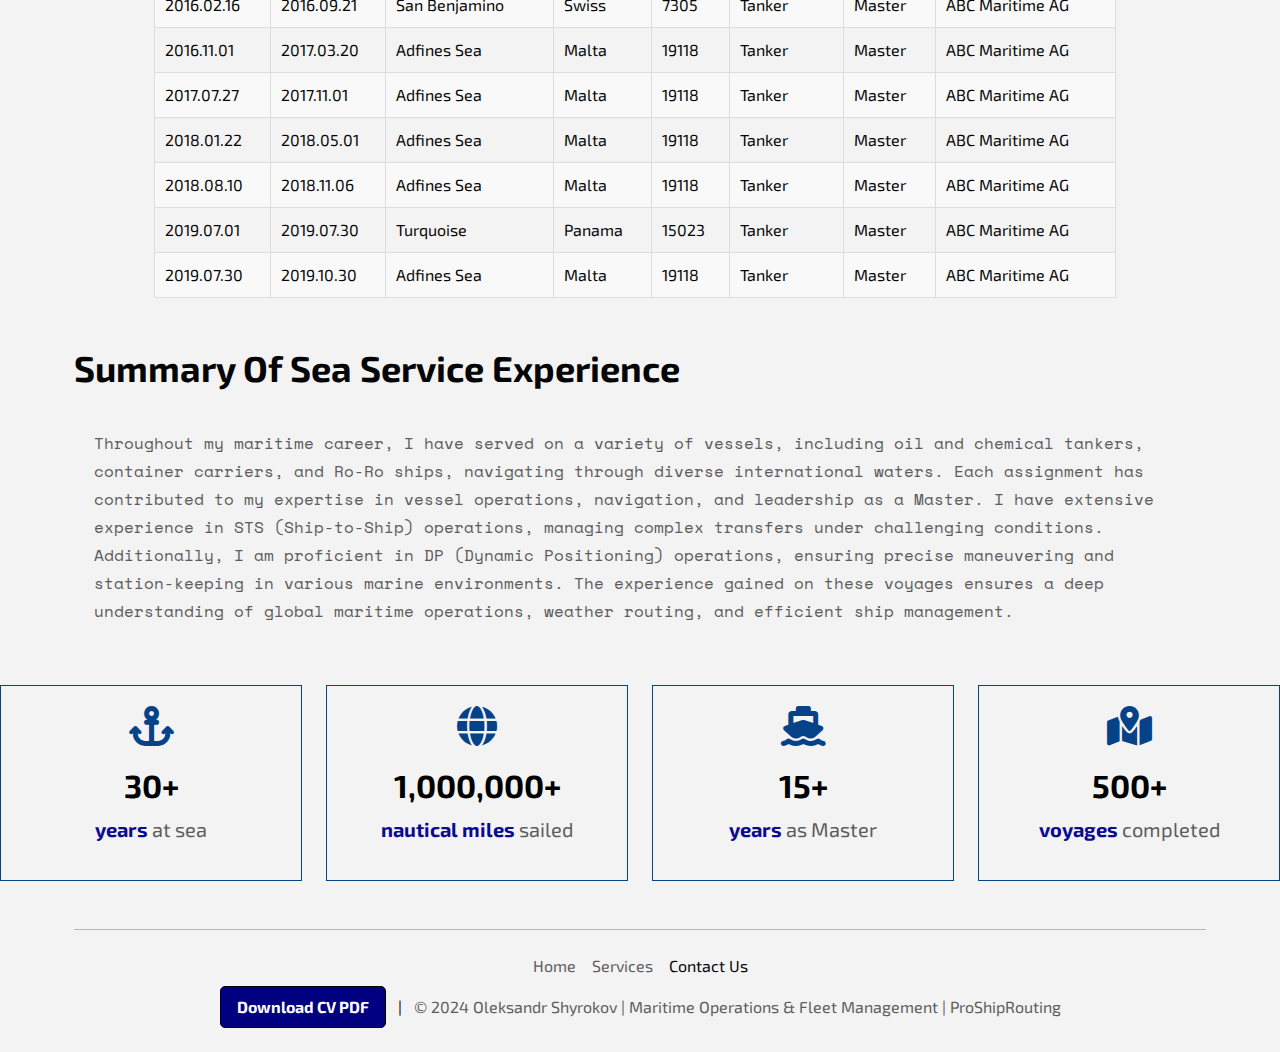
==== commit 866cf318: "Текст сообщения" ====
--- a/sea-service.html
+++ b/sea-service.html
@@ -5,7 +5,11 @@
         <meta charset="UTF-8">
         <meta http-equiv="X-UA-Compatible" content="IE=edge">
         <meta name="viewport" content="width=device-width, initial-scale=1.0">
-        <meta name="description" content="Alexander Shyrokov | personal portfolio">
+        <meta name="description" content="Oil and chemical tanker captain with extensive sea service 
+        experience, STS operations, DP operations, and marine superintendent expertise.">
+
+
+
         <!-- fav icon -->
         <link rel="icon" href="images/favicon.ico">
 
@@ -440,11 +444,15 @@
         <div class="container mt-5">
           <h2 class="heading-2">Summary of Sea Service Experience</h2>
           <p class="body-2" style="text-align: left; margin-top: 40px; margin-bottom: 60px;">
-            Throughout my maritime career, I have served on a variety of vessels, including tankers, 
-            container carriers, and Ro-Ro ships, navigating through diverse international waters. 
-            Each assignment has contributed to my expertise in vessel operations, navigation, and 
-            leadership as a Master. The experience gained on these voyages ensures a deep understanding 
-            of global maritime operations, weather routing, and efficient ship management.
+            Throughout my maritime career, I have served on a variety of vessels, including oil and 
+            chemical tankers, container carriers, and Ro-Ro ships, navigating through diverse 
+            international waters. Each assignment has contributed to my expertise in vessel operations, 
+            navigation, and leadership as a Master. I have extensive experience in STS (Ship-to-Ship)
+             operations, managing complex transfers under challenging conditions. Additionally, I am 
+             proficient in DP (Dynamic Positioning) operations, ensuring precise maneuvering and 
+             station-keeping in various marine environments. The experience gained on these voyages 
+             ensures a deep understanding of global maritime operations, weather routing, and efficient 
+             ship management.
           </p>
           
         </div>
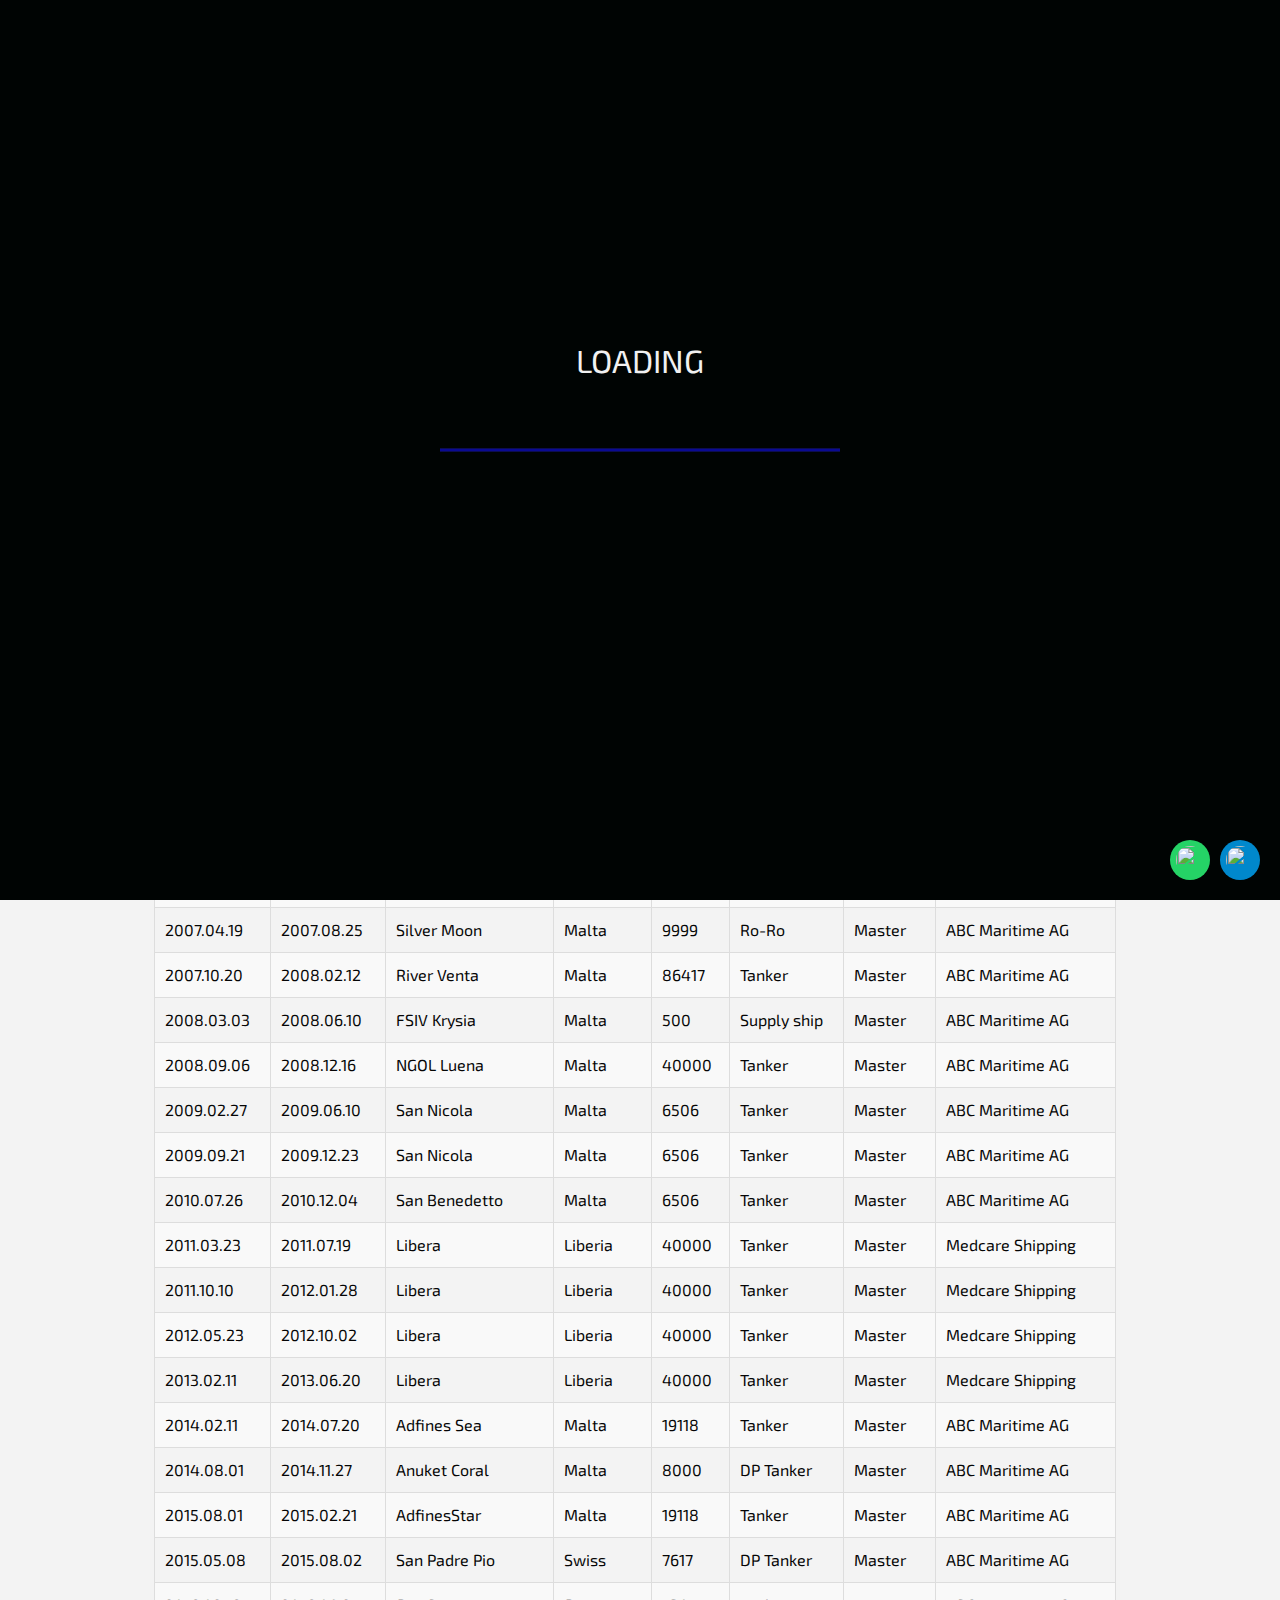
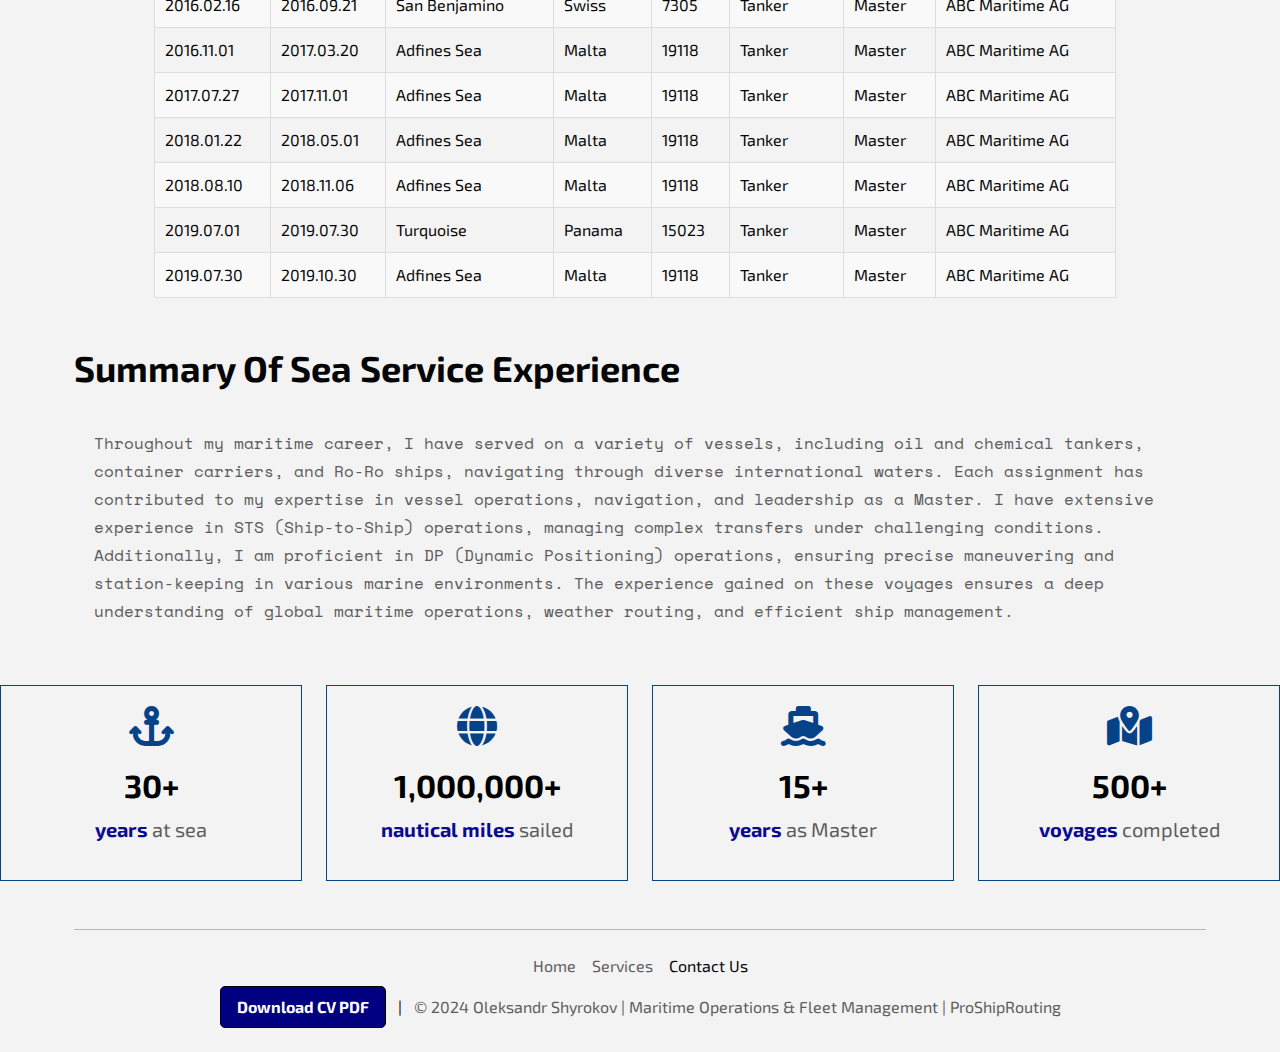
==== commit 6631d24f: "Текст сообщения" ====
--- a/sea-service.html
+++ b/sea-service.html
@@ -536,6 +536,18 @@
         <!-- Bootstrap JS (включает необходимые компоненты для работы меню) -->
 <script src="https://cdn.jsdelivr.net/npm/bootstrap@5.1.3/dist/js/bootstrap.bundle.min.js"></script>
 
+      <!-- ============== BUTTON CHAT section ========== -->
+
+      <div style="position: fixed; bottom: 20px; right: 20px; z-index: 9999; display: flex; gap: 10px;">
+        <a href="https://wa.me/380675194912" target="_blank" title="WhatsApp" style="text-decoration: none;">
+          <img src="https://img.icons8.com/ios-filled/50/ffffff/whatsapp--v1.png" style="width: 40px; height: 40px; background: #25D366; border-radius: 50%; padding: 6px;">
+        </a>
+        <a href="https://t.me/+380675194912" target="_blank" title="Telegram" style="text-decoration: none;">
+          <img src="https://img.icons8.com/ios-filled/50/ffffff/telegram-app.png" style="width: 40px; height: 40px; background: #0088cc; border-radius: 50%; padding: 6px;">
+        </a>
+      </div>
+      <!-- ============== END BUTTON CHAT section ========== -->
+
 
 </body>
 </html>
--- a/css/styles.css
+++ b/css/styles.css
@@ -30,6 +30,10 @@
   /* border radius */
   --border-radius: 0;
 
+}
+
+h2 {
+  color: #020286; /* Navy Blue */
 }
 
 h3 {
@@ -781,6 +785,73 @@
 
 /* ============== End Skills section ============== */
 
+/*============== START SHOWCASE section ==========*/
+
+.showcase .showcase-slider {
+  display: flex;
+  overflow: visible; /* Разрешаем выходить изображениям за пределы блока */
+}
+
+
+.showcase .showcase-box img {
+  width: 100%;
+  height: auto;
+  border-radius: 10px;
+  transition: all 0.3s ease;
+}
+
+
+.showcase .showcase-box {
+  position: relative; /* Обеспечиваем правильное позиционирование для title */
+  margin-top: 20px;
+  margin-right: 15px; /* Отступ между изображениями */
+  flex: 0 0 calc(25% - 10px); /* Для 4 изображений на экране */
+  overflow: visible; /* Разрешаем выходить изображениям за пределы блока */
+  z-index: 0; /* Убедимся, что изображения и заголовки не перекрывают друг друга */
+}
+
+
+.showcase .showcase-box .title {
+  position: absolute;
+  left: 0;
+  bottom: 20px;
+  background-color: navy; /* Можно заменить на ваш акцентный цвет */
+  border-radius: 0px 40px 40px 0px;
+  padding: 10px;
+  font-weight: 500;
+  margin-bottom: 0;
+  font-size: 16px;
+  line-height: 140%;
+  text-transform: capitalize;
+  color: #ffffff;
+  z-index: 10; /* Убедимся, что заголовок всегда поверх изображения */
+  /*border: 0px solid white;*/
+  box-shadow: 0 0 0 1px white;
+
+
+}
+
+
+@media (max-width: 1199px) {
+  .showcase .showcase-box {
+    flex: 1 1 48%; /* Для экранов от 992px до 1199px, показываем 2 фото на экране */
+  }
+}
+
+@media (max-width: 767px) {
+  .showcase .showcase-box {
+    flex: 1 1 95%; /* Для экранов меньших 768px, показываем 1 фото на экране */
+  }
+}
+
+.showcase .showcase-box:hover img {
+  transform: scale(1.1);
+  transition: all 0.3s ease;
+  z-index: 1; /* Увеличиваем слой изображения, чтобы оно выходило */
+}
+
+/*============== END SHOWCASE section ==========*/
+
 /* ============== Start Licenses & Certifications section ============== */
 
 .certifications {
@@ -844,7 +915,6 @@
 }
 
 /* ============== End Licenses & Certifications section ============== */
-
 
 
 /*============== start FAQ section ==========*/
@@ -876,6 +946,7 @@
 }
 
 /*============== End FAQ section ==========*/
+
 
 
 /*============== Start contact section ==========*/
@@ -1040,3 +1111,19 @@
   padding: 0 20px;
   box-sizing: border-box;
 }
+
+
+/* логотип логотип логотип логотип логотип логотип */
+
+.logo {
+  width: 50px; /* Устанавливаем ширину логотипа */
+  height: auto; /* Сохраняем пропорции */
+}
+
+
+.blury-1,
+.blury-2 {
+  pointer-events: none;
+  z-index: 0;
+  position: absolute;
+}
